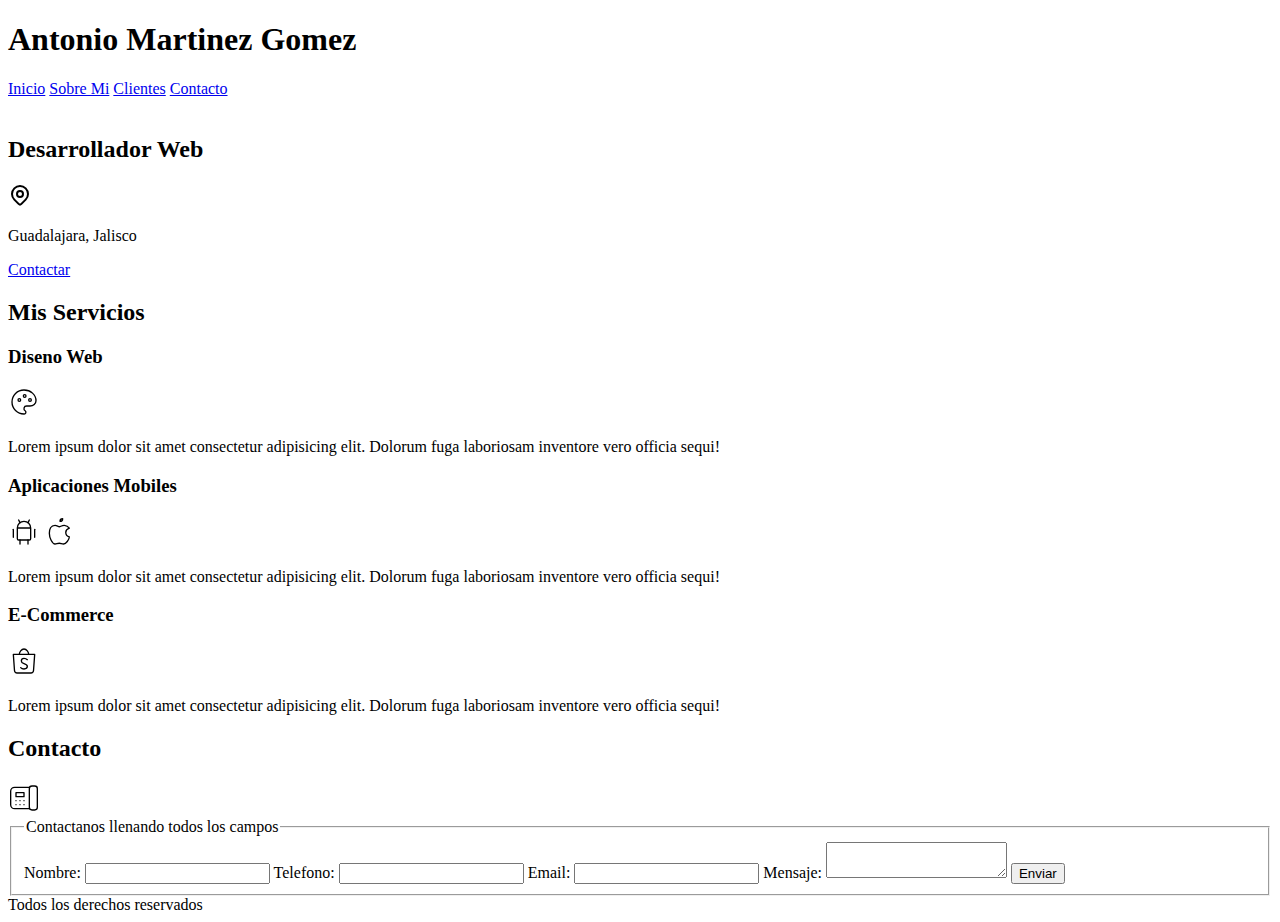
==== HTML/index.html @ fd82f36a "first commit" ====
<!DOCTYPE html>
<html lang="en">
<head>
    <meta charset="UTF-8">
    <meta name="viewport" content="width=device-width, initial-scale=1.0">
    <title>Dise;ador Freelancer</title>
</head>
<body>

    <header>
    <h1>Antonio Martinez Gomez</h1>
    </header>

    <nav>
        <a href="#">Inicio</a>
        <a href="#">Sobre Mi</a>     
        <a href="#">Clientes</a>
        <a href="#">Contacto</a>
    </nav>

    <img src="" alt="">


    <section>
    <h2>Desarrollador Web</h2>
    <svg xmlns="http://www.w3.org/2000/svg" viewBox="0 0 24 24" fill="none" stroke="currentColor" stroke-linecap="round" stroke-linejoin="round" width="24" height="24" stroke-width="2">
        <path d="M9 11a3 3 0 1 0 6 0a3 3 0 0 0 -6 0"></path>
        <path d="M17.657 16.657l-4.243 4.243a2 2 0 0 1 -2.827 0l-4.244 -4.243a8 8 0 1 1 11.314 0z"></path>
    </svg>
    <p>Guadalajara, Jalisco</p>

    <a href="#">Contactar</a>

    </section>

    <main>
    <h2>Mis Servicios</h2>

    <section>
    <h3>Diseno Web</h3>
    <svg xmlns="http://www.w3.org/2000/svg" viewBox="0 0 24 24" fill="none" stroke="currentColor" stroke-linecap="round" stroke-linejoin="round" width="32" height="32" stroke-width="1">
        <path d="M12 21a9 9 0 0 1 0 -18c4.97 0 9 3.582 9 8c0 1.06 -.474 2.078 -1.318 2.828c-.844 .75 -1.989 1.172 -3.182 1.172h-2.5a2 2 0 0 0 -1 3.75a1.3 1.3 0 0 1 -1 2.25"></path>
        <path d="M8.5 10.5m-1 0a1 1 0 1 0 2 0a1 1 0 1 0 -2 0"></path>
        <path d="M12.5 7.5m-1 0a1 1 0 1 0 2 0a1 1 0 1 0 -2 0"></path>
        <path d="M16.5 10.5m-1 0a1 1 0 1 0 2 0a1 1 0 1 0 -2 0"></path>
    </svg>
    <p>Lorem ipsum dolor sit amet consectetur adipisicing elit. Dolorum fuga laboriosam inventore vero officia sequi!</p>
    </section>
    
    <section>
    <h3>Aplicaciones Mobiles</h3>
    <svg xmlns="http://www.w3.org/2000/svg" viewBox="0 0 24 24" fill="none" stroke="currentColor" stroke-linecap="round" stroke-linejoin="round" width="32" height="32" stroke-width="1">
        <path d="M4 10l0 6"></path>
        <path d="M20 10l0 6"></path>
        <path d="M7 9h10v8a1 1 0 0 1 -1 1h-8a1 1 0 0 1 -1 -1v-8a5 5 0 0 1 10 0"></path>
        <path d="M8 3l1 2"></path>
        <path d="M16 3l-1 2"></path>
        <path d="M9 18l0 3"></path>
        <path d="M15 18l0 3"></path>
    </svg>
    <svg xmlns="http://www.w3.org/2000/svg" viewBox="0 0 24 24" fill="none" stroke="currentColor" stroke-linecap="round" stroke-linejoin="round" width="32" height="32" stroke-width="1">
        <path d="M8.286 7.008c-3.216 0 -4.286 3.23 -4.286 5.92c0 3.229 2.143 8.072 4.286 8.072c1.165 -.05 1.799 -.538 3.214 -.538c1.406 0 1.607 .538 3.214 .538s4.286 -3.229 4.286 -5.381c-.03 -.011 -2.649 -.434 -2.679 -3.23c-.02 -2.335 2.589 -3.179 2.679 -3.228c-1.096 -1.606 -3.162 -2.113 -3.75 -2.153c-1.535 -.12 -3.032 1.077 -3.75 1.077c-.729 0 -2.036 -1.077 -3.214 -1.077z"></path>
        <path d="M12 4a2 2 0 0 0 2 -2a2 2 0 0 0 -2 2"></path>
    </svg>
    <p>Lorem ipsum dolor sit amet consectetur adipisicing elit. Dolorum fuga laboriosam inventore vero officia sequi!</p>
    </section>

    <section>
    <h3>E-Commerce</h3>
    <svg xmlns="http://www.w3.org/2000/svg" viewBox="0 0 24 24" fill="none" stroke="currentColor" stroke-linecap="round" stroke-linejoin="round" width="32" height="32" stroke-width="1">
        <path d="M4 7l.867 12.143a2 2 0 0 0 2 1.857h10.276a2 2 0 0 0 2 -1.857l.867 -12.143h-16z"></path>
        <path d="M8.5 7c0 -1.653 1.5 -4 3.5 -4s3.5 2.347 3.5 4"></path>
        <path d="M9.5 17c.413 .462 1 1 2.5 1s2.5 -.897 2.5 -2s-1 -1.5 -2.5 -2s-2 -1.47 -2 -2c0 -1.104 1 -2 2 -2s1.5 0 2.5 1"></path>
    </svg>
    <p>Lorem ipsum dolor sit amet consectetur adipisicing elit. Dolorum fuga laboriosam inventore vero officia sequi!</p>
    </section>

    </main>

    <section>
        <h2>Contacto</h2>
        <svg xmlns="http://www.w3.org/2000/svg" viewBox="0 0 24 24" fill="none" stroke="currentColor" stroke-linecap="round" stroke-linejoin="round" width="32" height="32" stroke-width="1">
            <path d="M20 3h-2a2 2 0 0 0 -2 2v14a2 2 0 0 0 2 2h2a2 2 0 0 0 2 -2v-14a2 2 0 0 0 -2 -2z"></path>
            <path d="M16 4h-11a3 3 0 0 0 -3 3v10a3 3 0 0 0 3 3h11"></path>
            <path d="M12 8h-6v3h6z"></path>
            <path d="M12 14v.01"></path>
            <path d="M9 14v.01"></path>
            <path d="M6 14v.01"></path>
            <path d="M12 17v.01"></path>
            <path d="M9 17v.01"></path>
            <path d="M6 17v.01"></path>
        </svg>

        <fieldset>
            <legend>Contactanos llenando todos los campos</legend>
            <label for="nombre">Nombre:</label>
            <input type="text" id="nombre" name="nombre" required>
            <label for="telefono">Telefono:</label>
            <input type="tel" id="telefono" name="telefono" required>
            <label for="email">Email:</label>
            <input type="email" id="email" name="email" required>
            <label for="mensaje">Mensaje:</label>
            <textarea id="mensaje" name="mensaje" required></textarea>
            <button>Enviar</button>
    </section>

    <footer>Todos los derechos reservados</footer>
    
   

</body>
</html>
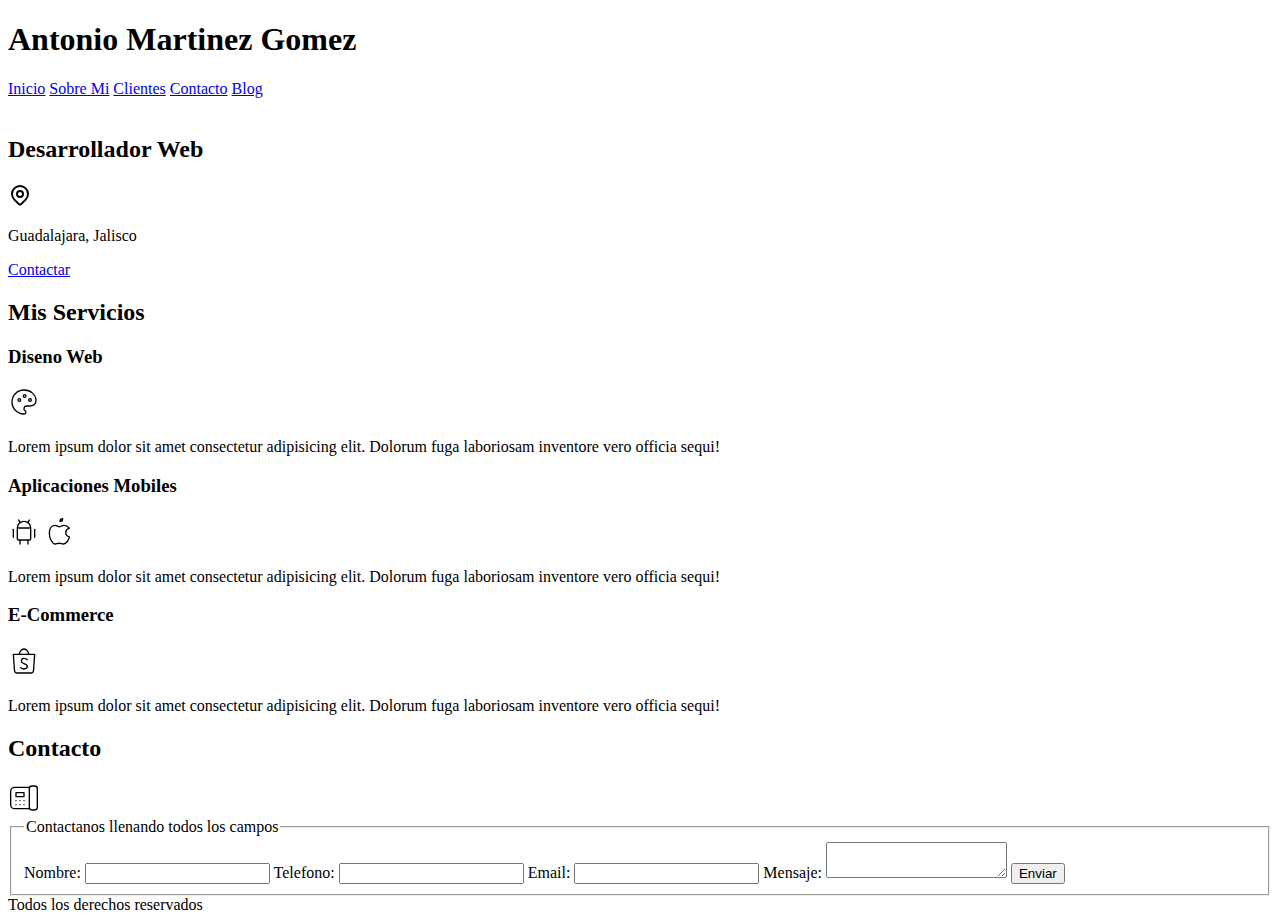
==== commit 97aa463a: "// Contents:" ====
--- a/HTML/index.html
+++ b/HTML/index.html
@@ -16,6 +16,7 @@
         <a href="#">Sobre Mi</a>     
         <a href="#">Clientes</a>
         <a href="#">Contacto</a>
+        <a href="#">Blog</a>
     </nav>
 
     <img src="" alt="">
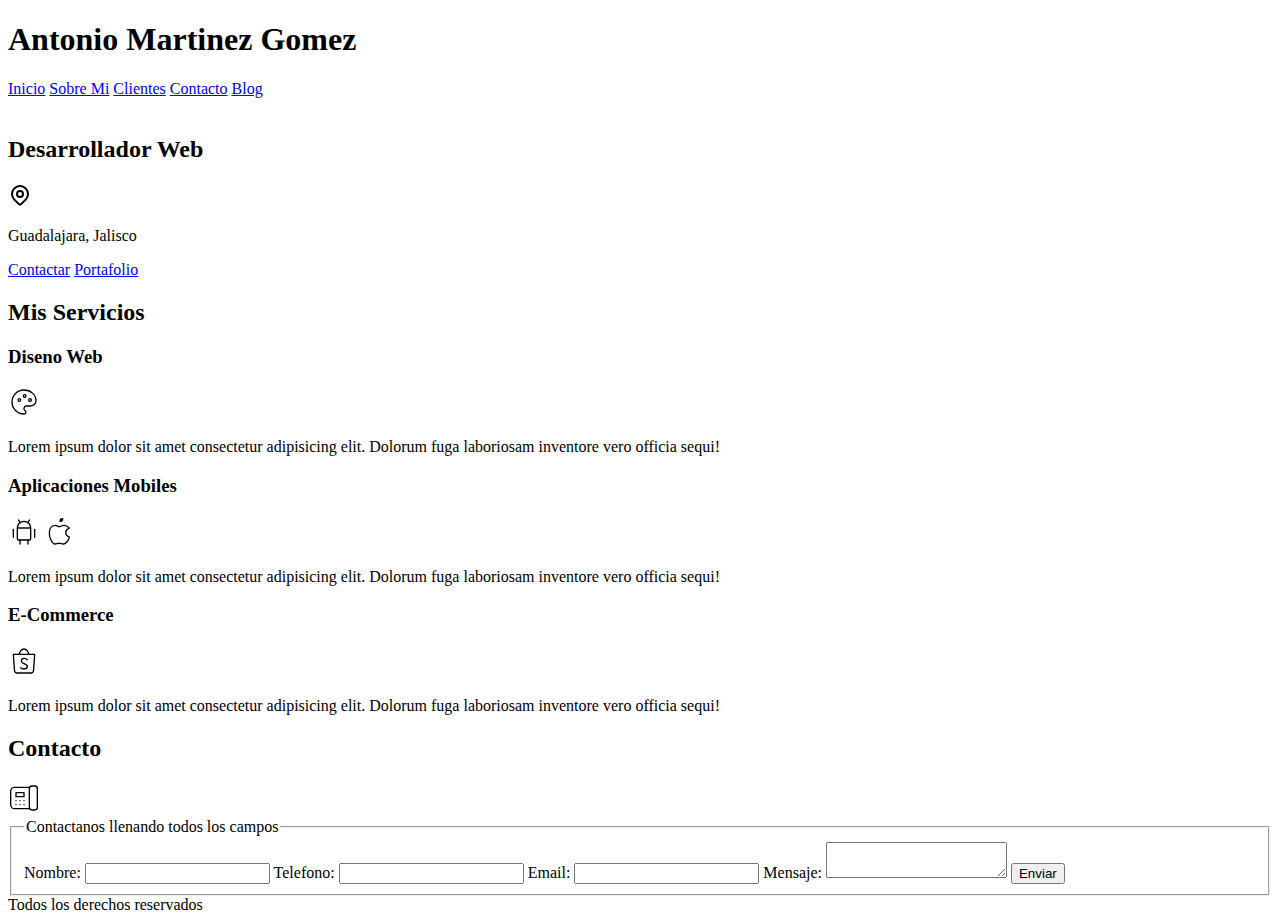
==== commit 1ea1af1d: "Add portfolio link to index.html" ====
--- a/HTML/index.html
+++ b/HTML/index.html
@@ -30,7 +30,9 @@
     </svg>
     <p>Guadalajara, Jalisco</p>
 
+
     <a href="#">Contactar</a>
+    <a href="#">Portafolio</a>
 
     </section>
 
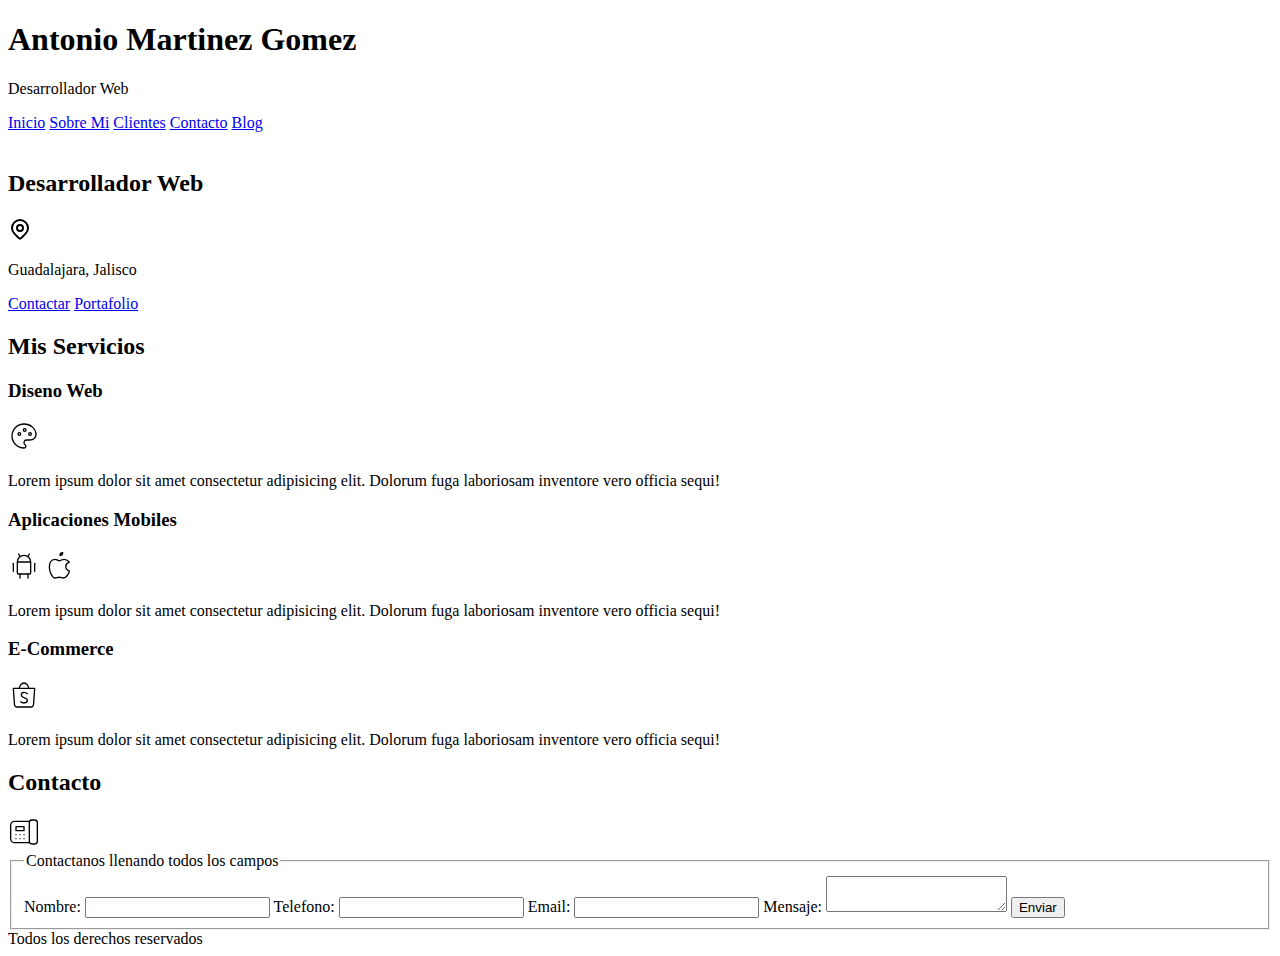
==== commit ad309eab: "Parrafo en header" ====
--- a/HTML/index.html
+++ b/HTML/index.html
@@ -9,6 +9,7 @@
 
     <header>
     <h1>Antonio Martinez Gomez</h1>
+    <p>Desarrollador Web</p>
     </header>
 
     <nav>
